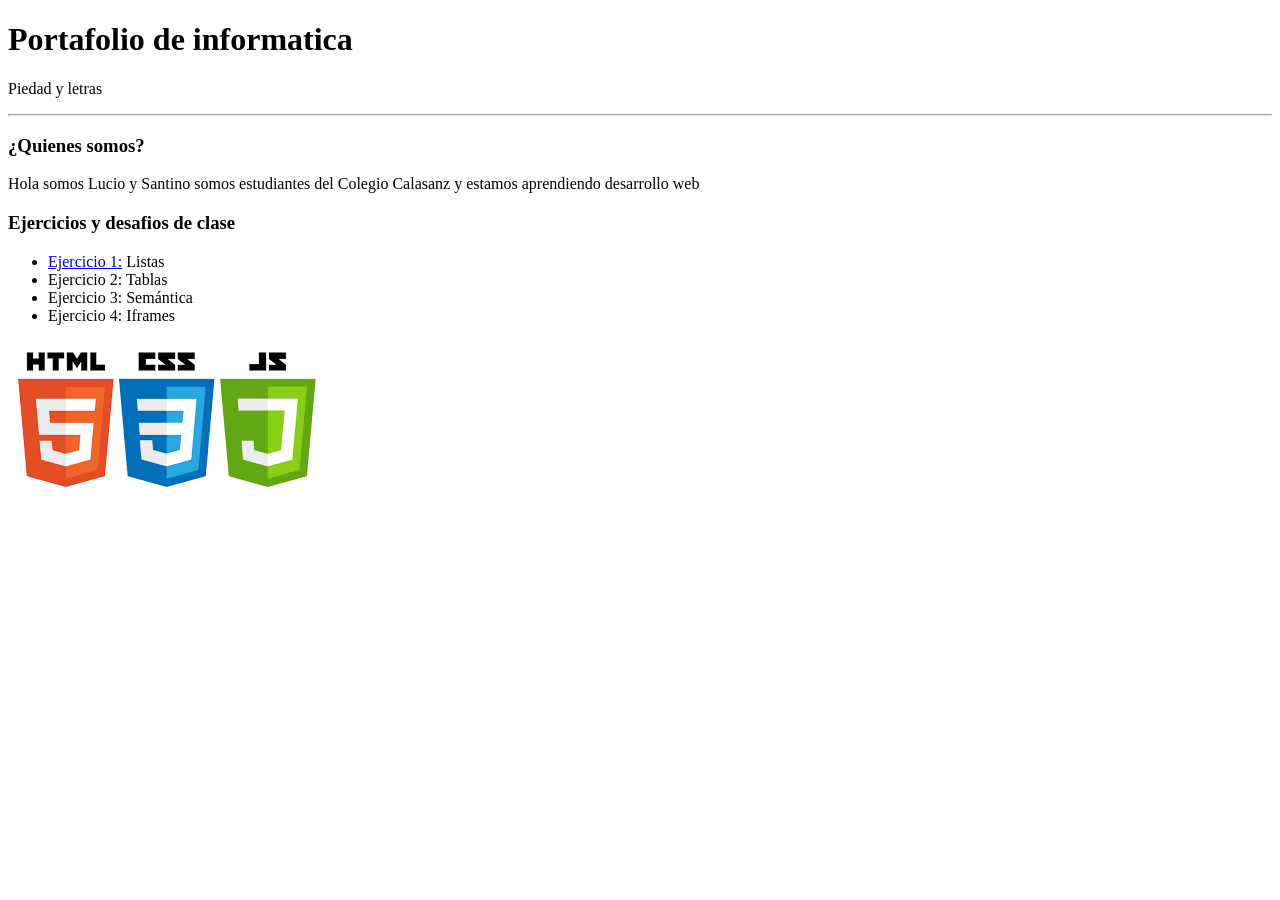
==== index.html @ e40b086a "Add files via upload" ====
<!DOCTYPE html>
<html lang="es">
<head>
    <meta charset="UTF-8">
    <meta http-equiv="X-UA-Compatible" content="IE=edge">
    <meta name="viewport" content="width=device-width, initial-scale=1.0">
    <title>Portafolio</title>
</head>
<body>
    <h1>Portafolio de informatica</h1>
    <p>Piedad y letras</p>
    <hr>
    <h3>¿Quienes somos?</h3>
    <p>Hola somos Lucio y Santino somos estudiantes del Colegio Calasanz y estamos aprendiendo desarrollo web</p>
    <h3>Ejercicios y desafios de clase</h3>
    <ul>
        <li><a href="pages/receta.html">Ejercicio 1:</a> Listas</li>
        <li>Ejercicio 2: Tablas</li>
        <li>Ejercicio 3: Semántica</li>
        <li>Ejercicio 4: Iframes</li>
    </ul>
    <img src="img/tecnologiasusadas.png" alt="tecnologias usadas">
</body>
</html>
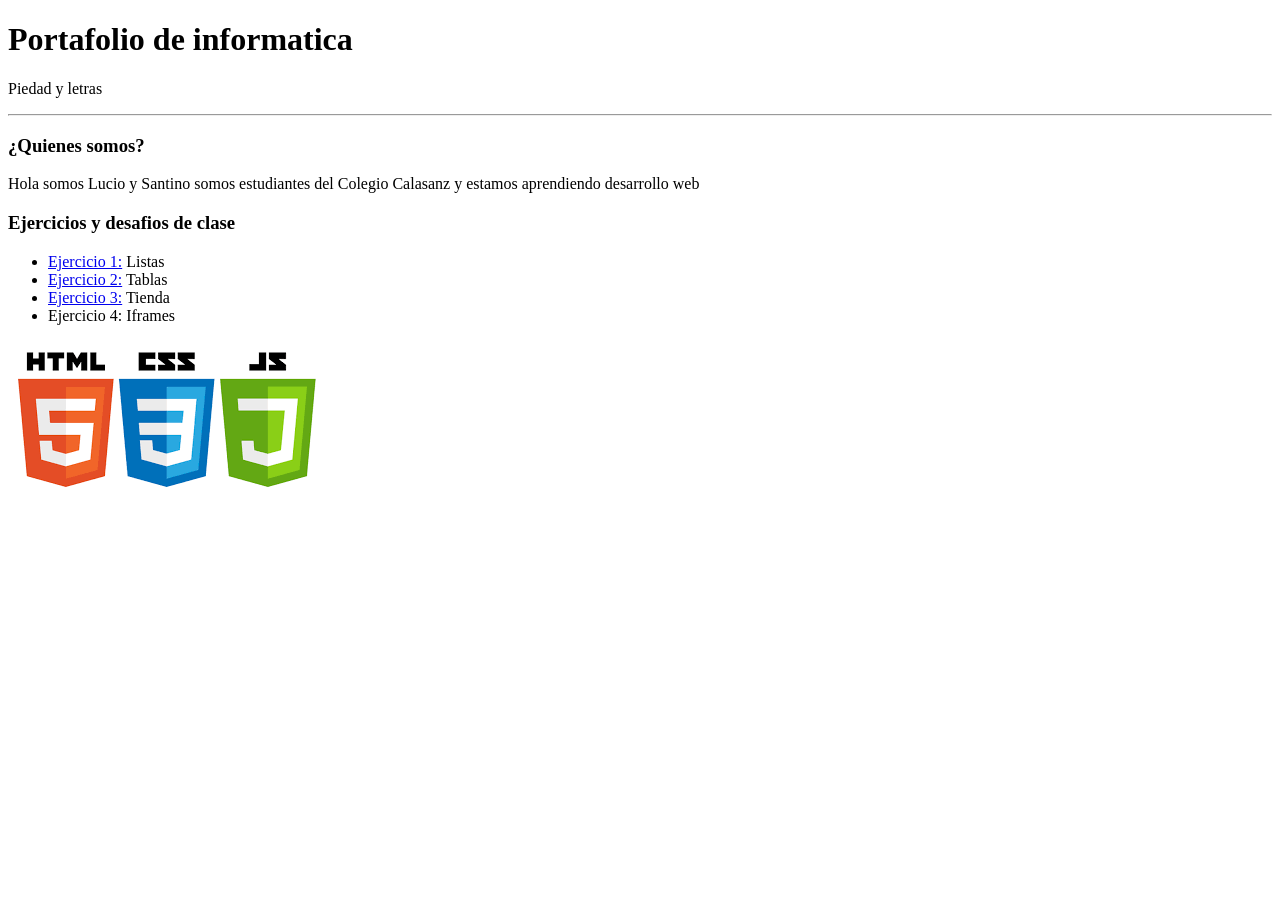
==== commit 74cbede6: "Update index.html" ====
--- a/index.html
+++ b/index.html
@@ -14,9 +14,9 @@
     <p>Hola somos Lucio y Santino somos estudiantes del Colegio Calasanz y estamos aprendiendo desarrollo web</p>
     <h3>Ejercicios y desafios de clase</h3>
     <ul>
-        <li><a href="pages/receta.html">Ejercicio 1:</a> Listas</li>
-        <li>Ejercicio 2: Tablas</li>
-        <li>Ejercicio 3: Semántica</li>
+        <li><a href="pages/listas.html">Ejercicio 1:</a> Listas</li>
+        <li><a href="pages/tablas.html">Ejercicio 2:</a> Tablas</li>
+        <li><a href="pages/tienda.html">Ejercicio 3:</a> Tienda</li>
         <li>Ejercicio 4: Iframes</li>
     </ul>
     <img src="img/tecnologiasusadas.png" alt="tecnologias usadas">
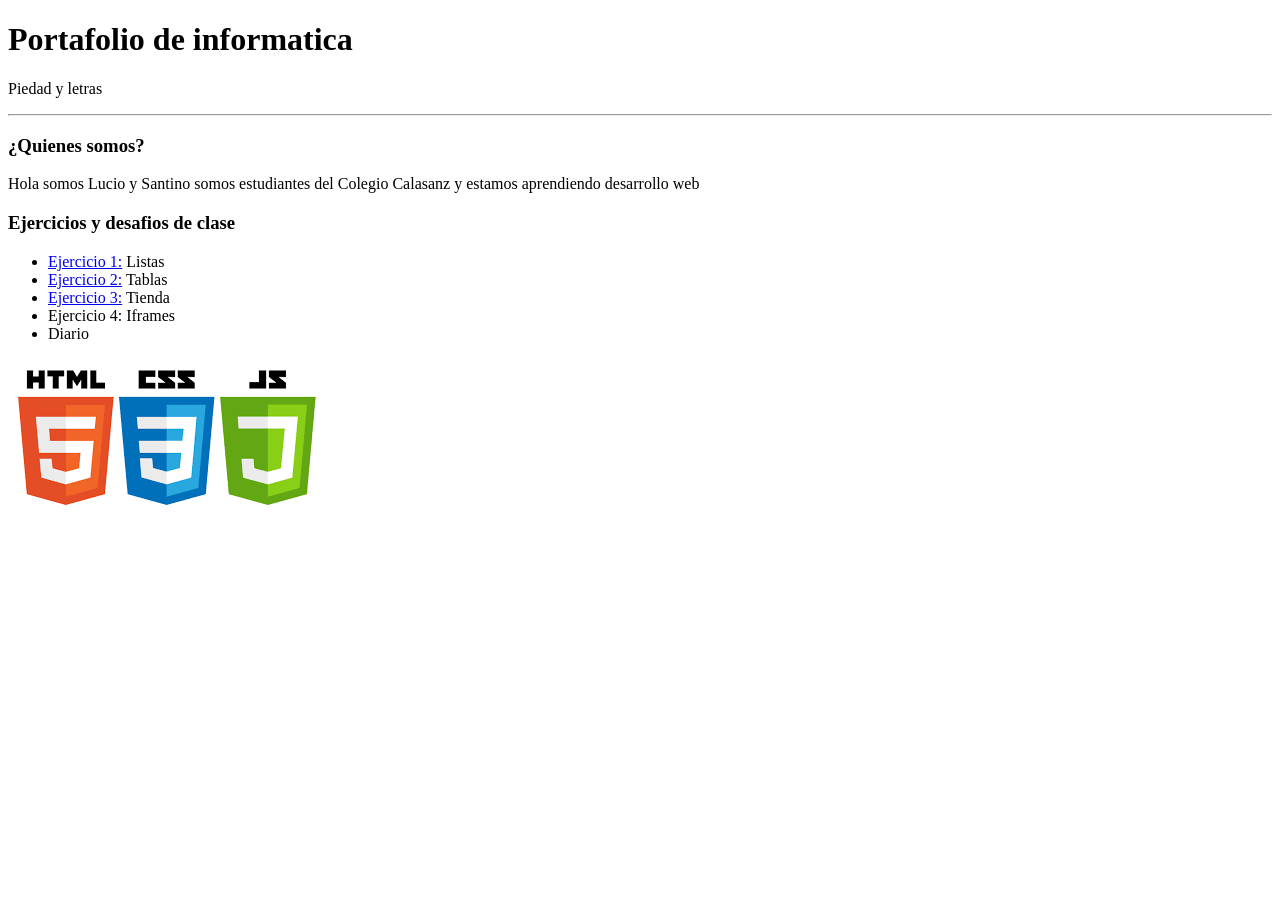
==== commit 0fa71da0: "Add files via upload" ====
--- a/index.html
+++ b/index.html
@@ -18,7 +18,8 @@
         <li><a href="pages/tablas.html">Ejercicio 2:</a> Tablas</li>
         <li><a href="pages/tienda.html">Ejercicio 3:</a> Tienda</li>
         <li>Ejercicio 4: Iframes</li>
+        <li><a href="pages/diario.html"></a> Diario</li>
     </ul>
     <img src="img/tecnologiasusadas.png" alt="tecnologias usadas">
 </body>
-</html>
+</html>
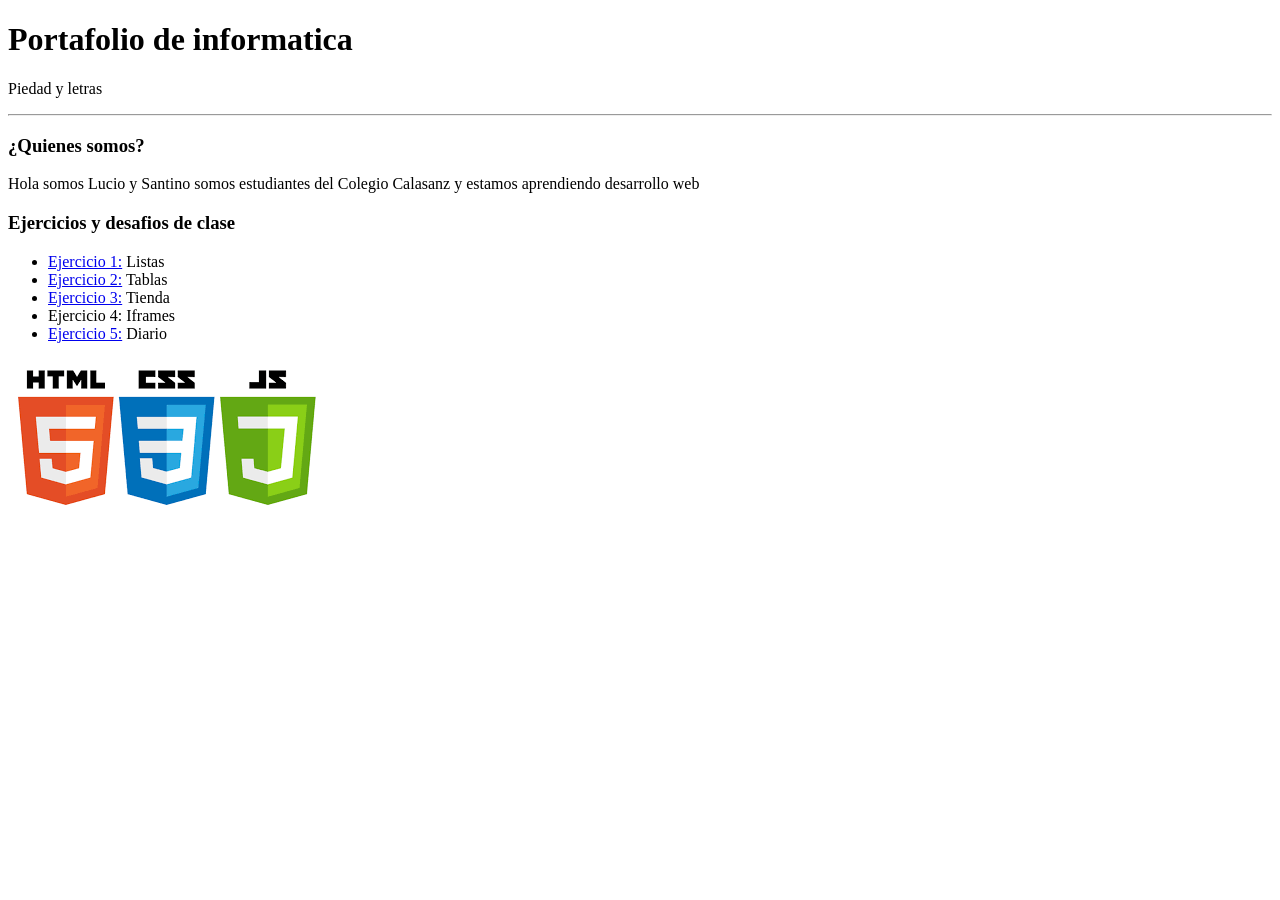
==== commit 9e8d6a16: "Update index.html" ====
--- a/index.html
+++ b/index.html
@@ -18,8 +18,8 @@
         <li><a href="pages/tablas.html">Ejercicio 2:</a> Tablas</li>
         <li><a href="pages/tienda.html">Ejercicio 3:</a> Tienda</li>
         <li>Ejercicio 4: Iframes</li>
-        <li><a href="pages/diario.html"></a> Diario</li>
+        <li><a href="pages/diario.html">Ejercicio 5:</a> Diario</li>
     </ul>
     <img src="img/tecnologiasusadas.png" alt="tecnologias usadas">
 </body>
-</html>+</html>
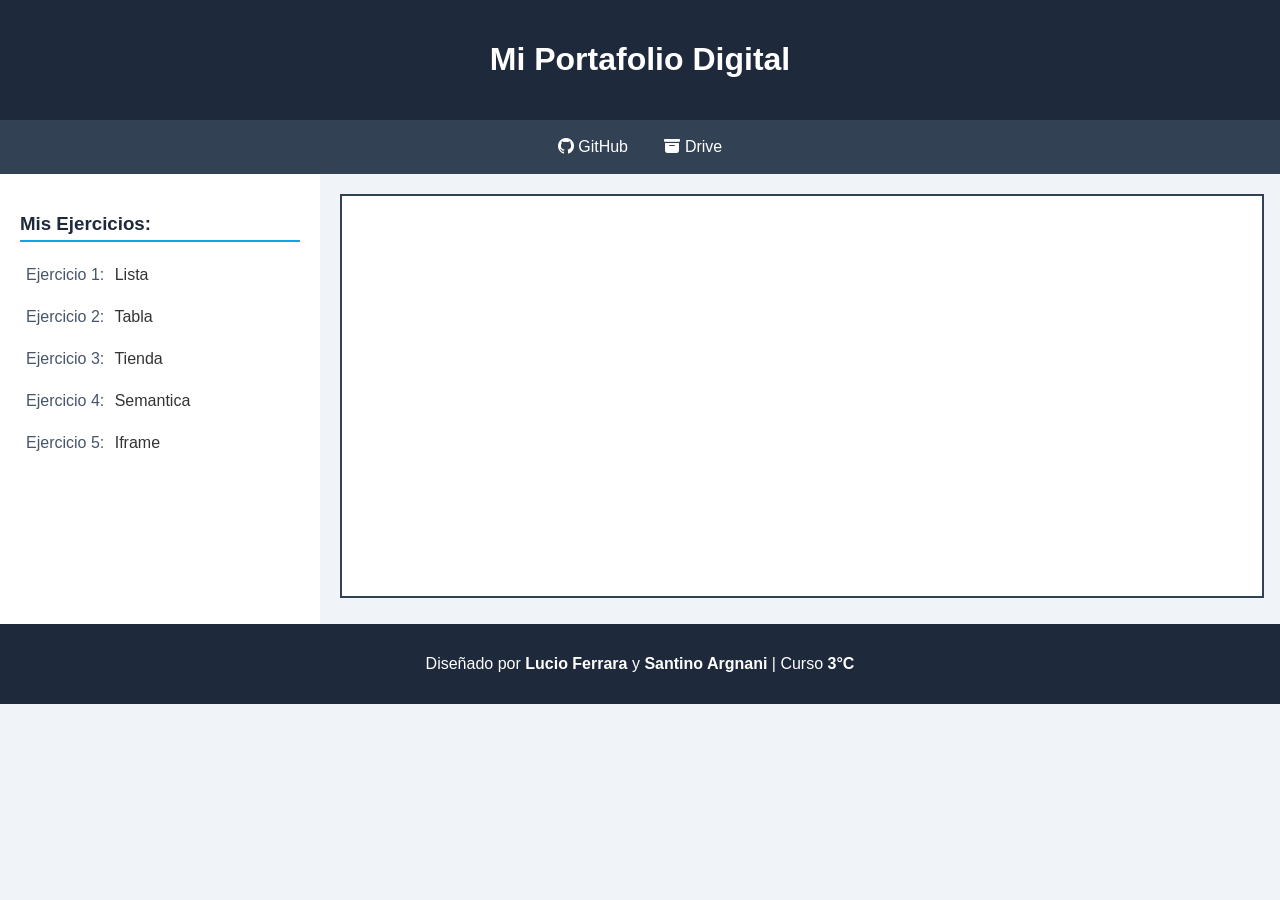
==== commit 07270c42: "Add files via upload" ====
--- a/index.html
+++ b/index.html
@@ -1,25 +1,125 @@
 <!DOCTYPE html>
-<html lang="es">
+<html lang="en">
 <head>
     <meta charset="UTF-8">
     <meta http-equiv="X-UA-Compatible" content="IE=edge">
     <meta name="viewport" content="width=device-width, initial-scale=1.0">
+    <link rel="stylesheet" href="https://cdn.jsdelivr.net/npm/bootstrap-icons@1.13.1/font/bootstrap-icons.min.css">
     <title>Portafolio</title>
+
+    <style>
+        body {
+        font-family: 'Segoe UI', Tahoma, Geneva, Verdana, sans-serif;
+        background-color: #f0f4f8;
+        margin: 0;
+        padding: 0;
+        color: #333333;
+        }
+        header {
+        background-color: #1e293b;
+        color: #ffffff;
+        text-align: center;
+        padding: 20px;
+        }
+        nav {
+        background-color: #334155;
+        text-align: center;
+        padding: 10px;
+        }
+        nav a {
+        color: #ffffff;
+        text-decoration: none;
+        padding: 8px 16px;
+        display: inline-block;
+        }
+        nav a:hover {
+        background-color: #0ea5e9;
+        border-radius: 4px;
+        }
+        main{
+        display:flex;
+        }
+        aside {
+        width: 25%;
+        float: left;
+        background-color: #ffffff;
+        padding: 20px;
+        box-sizing: border-box;
+        min-height: 450px;
+        }
+        aside h3 {
+        color: #1e293b;
+        border-bottom: 2px solid #0ea5e9;
+        padding-bottom: 5px;
+        }
+        aside ul {
+        list-style-type: none;
+        padding: 0;
+        }
+        aside li {
+        margin: 12px 0;
+        }
+        aside a {
+        color: #475569;
+        text-decoration: none;
+        display: inline-block;
+        padding: 6px;
+        }
+        aside a:hover {
+        background-color: #f1f5f9;
+        color: #0ea5e9;
+        padding-left: 12px;
+        }
+        section {
+        width: 75%;
+        float: left;
+        padding: 20px;
+        box-sizing: border-box;
+        }
+        iframe {
+        width: 100%;
+        height: 400px;
+        border: 2px solid #334155;
+        background-color: #ffffff;
+        }
+        footer {
+        background-color: #1e293b;
+        color: #ffffff;
+        text-align: center;
+        padding: 15px;
+        }
+        footer span {
+        color: #0ea5e9;
+        font-weight: bold;
+        }
+        </style>
+
 </head>
 <body>
-    <h1>Portafolio de informatica</h1>
-    <p>Piedad y letras</p>
-    <hr>
-    <h3>¿Quienes somos?</h3>
-    <p>Hola somos Lucio y Santino somos estudiantes del Colegio Calasanz y estamos aprendiendo desarrollo web</p>
-    <h3>Ejercicios y desafios de clase</h3>
-    <ul>
-        <li><a href="pages/listas.html">Ejercicio 1:</a> Listas</li>
-        <li><a href="pages/tablas.html">Ejercicio 2:</a> Tablas</li>
-        <li><a href="pages/tienda.html">Ejercicio 3:</a> Tienda</li>
-        <li>Ejercicio 4: Iframes</li>
-        <li><a href="pages/diario.html">Ejercicio 5:</a> Diario</li>
-    </ul>
-    <img src="img/tecnologiasusadas.png" alt="tecnologias usadas">
+    <header>
+        <h1>Mi Portafolio Digital</h1>
+    </header>
+    <nav>
+        <a href="https://github.com/lucioferrara23/informatica"><i class="bi bi-github"></i> GitHub</a>
+        <a href="https://drive.google.com/drive/folders/1ewcjlr_ETvrjxD_YearQtP-VXGJhSgIt?usp=drive_link"><i class="bi bi-archive-fill"></i> Drive</a>
+    </nav>
+    <main>
+        <aside>
+            <h3 class="ejt">Mis Ejercicios:</h3>
+            <ul>
+                <li><a href="./pages/listas.html" target="visor" class="ej">Ejercicio 1:</a> Lista</li>
+                <li><a href="./pages/tablas.html" target="visor" class="ej">Ejercicio 2:</a> Tabla</li>
+                <li><a href="./pages/tienda.html" target="visor" class="ej">Ejercicio 3:</a> Tienda</li>
+                <li><a href="./pages/semantica.html" target="visor" class="ej">Ejercicio 4:</a> Semantica</li>
+                <li><a href="./pages/iframe.html" target="visor" class="ej">Ejercicio 5:</a> Iframe</li>
+            </ul>
+        </aside>
+        <section>
+            <iframe src="" name="visor" frameborder="0"></iframe>
+        </section>
+    </main>
+    <footer>
+        <p>Diseñado por <strong>Lucio Ferrara</strong> y <strong>Santino Argnani</strong> | Curso <strong>3°C</strong></p>
+    </footer>
 </body>
-</html>
+</html>
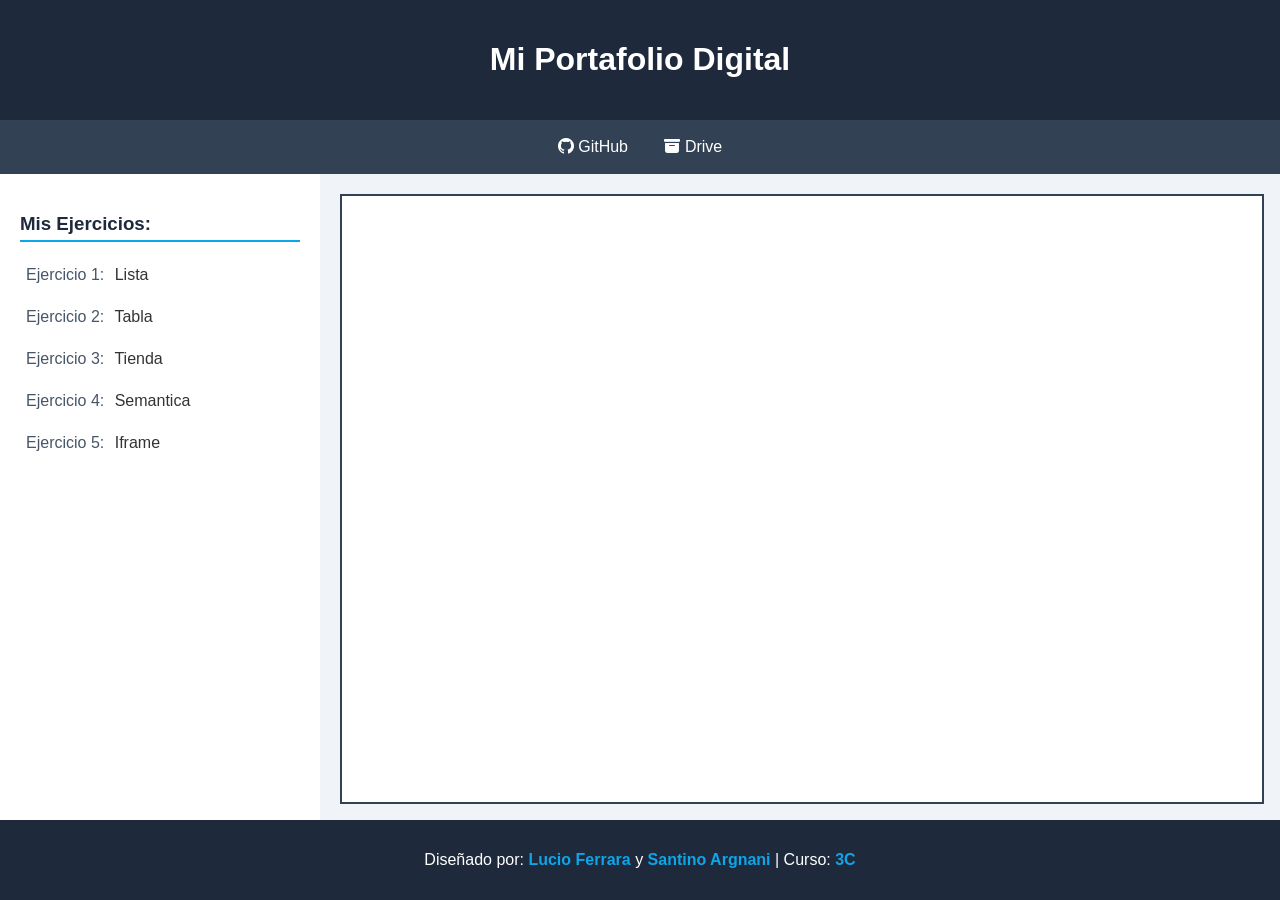
==== commit d087b932: "Add files via upload" ====
--- a/index.html
+++ b/index.html
@@ -14,6 +14,9 @@
         margin: 0;
         padding: 0;
         color: #333333;
+        display: flex;
+        flex-direction: column;
+        min-height: 100vh;
         }
         header {
         background-color: #1e293b;
@@ -38,14 +41,13 @@
         }
         main{
         display:flex;
+        flex: 1;
         }
         aside {
         width: 25%;
-        float: left;
         background-color: #ffffff;
         padding: 20px;
         box-sizing: border-box;
-        min-height: 450px;
         }
         aside h3 {
         color: #1e293b;
@@ -72,13 +74,12 @@
         }
         section {
         width: 75%;
-        float: left;
         padding: 20px;
         box-sizing: border-box;
         }
         iframe {
         width: 100%;
-        height: 400px;
+        height: 100%;
         border: 2px solid #334155;
         background-color: #ffffff;
         }
@@ -119,7 +120,7 @@
         </section>
     </main>
     <footer>
-        <p>Diseñado por <strong>Lucio Ferrara</strong> y <strong>Santino Argnani</strong> | Curso <strong>3°C</strong></p>
+        <p>Diseñado por: <span>Lucio Ferrara</span> y <span>Santino Argnani</span> | Curso: <span>3C</span></p>
     </footer>
 </body>
 </html>
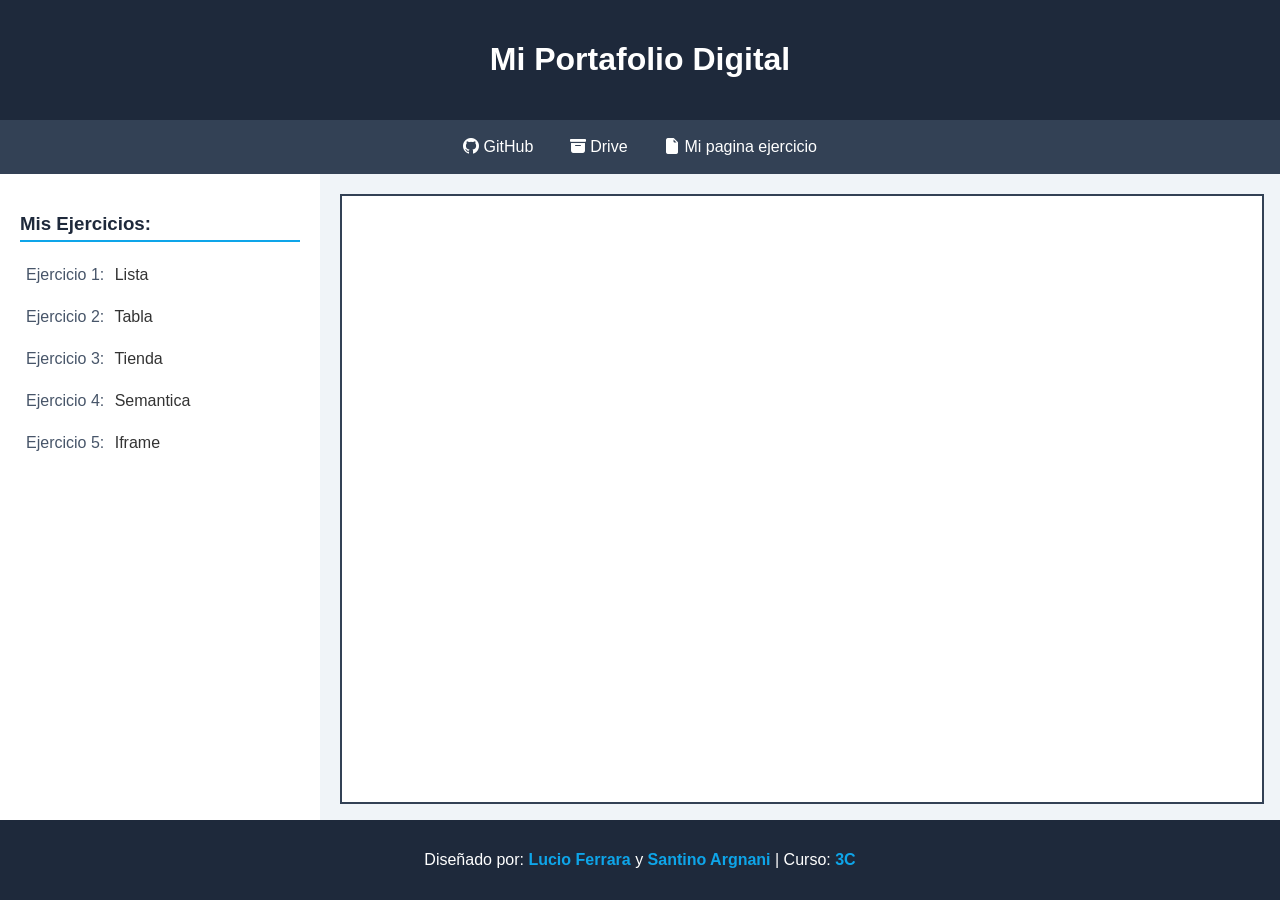
==== commit 52cc3469: "Add files via upload" ====
--- a/index.html
+++ b/index.html
@@ -103,6 +103,7 @@
     <nav>
         <a href="https://github.com/lucioferrara23/informatica"><i class="bi bi-github"></i> GitHub</a>
         <a href="https://drive.google.com/drive/folders/1ewcjlr_ETvrjxD_YearQtP-VXGJhSgIt?usp=drive_link"><i class="bi bi-archive-fill"></i> Drive</a>
+        <a href="mi-pagina/index.html"><i class="bi bi-file-earmark-fill"></i> Mi pagina ejercicio</a>
     </nav>
     <main>
         <aside>
